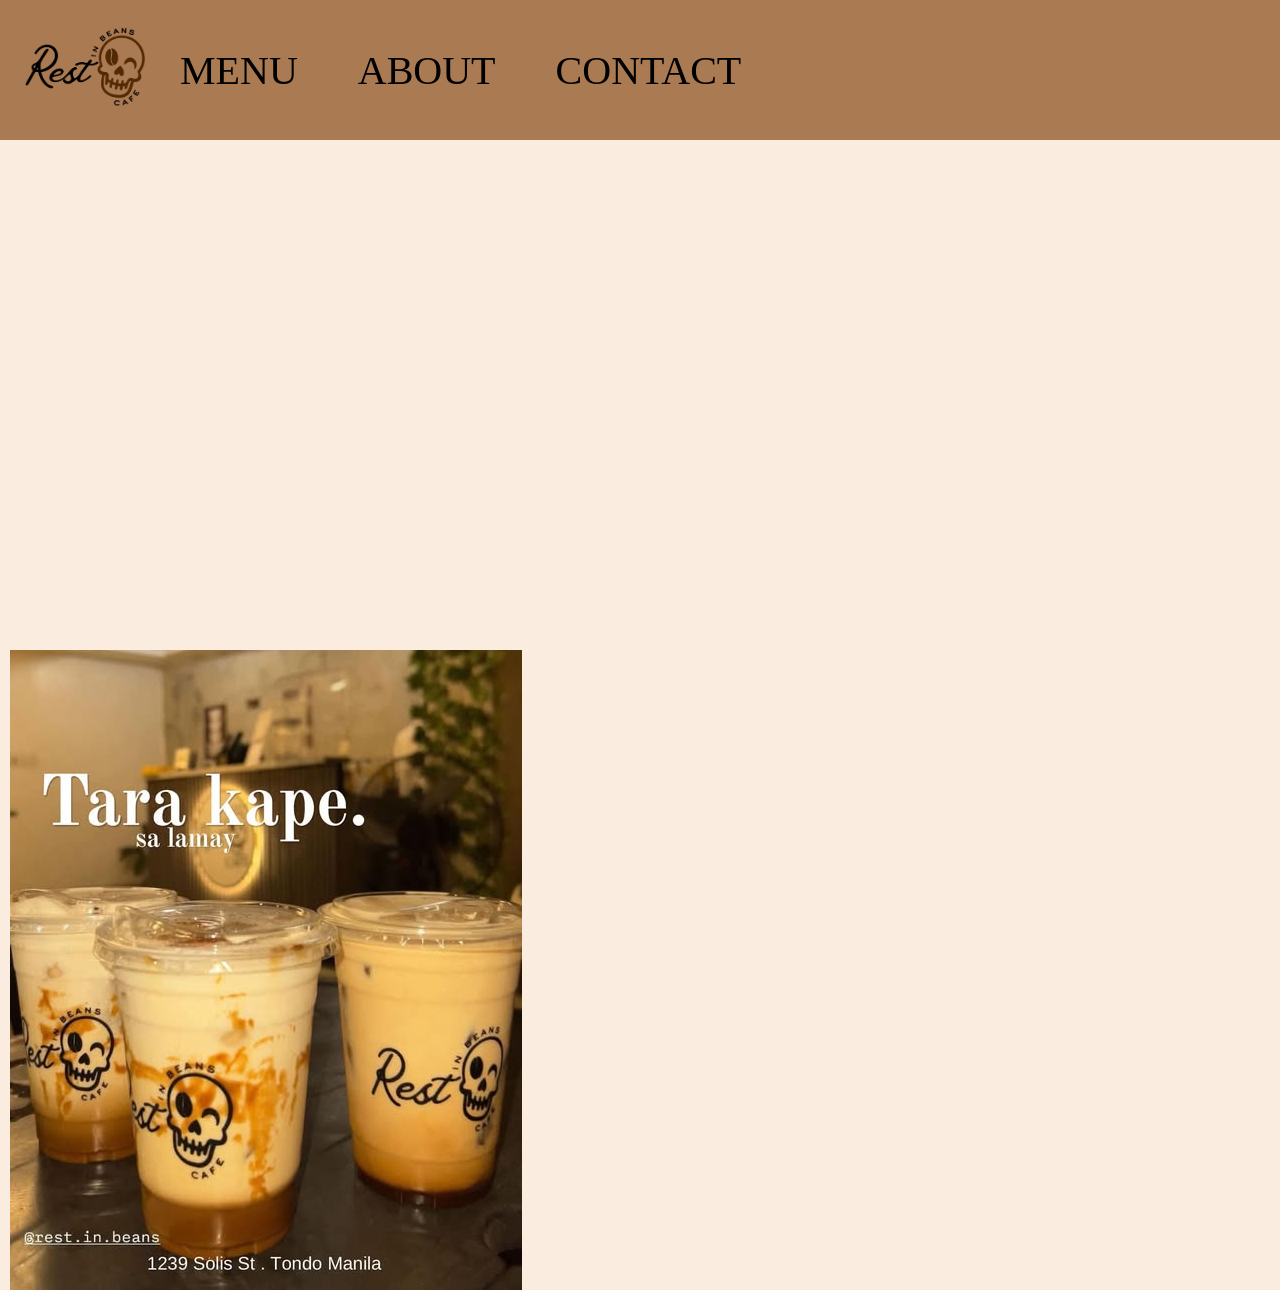
==== live server/index.html @ 7392e60d "Ver 1" ====
<html>
<head>
<meta charset="UTF-8">
<title>Rest in Beans</title>
<link rel="stylesheet" href="style.css">
</head>

<body>

<nav class="navbar">

    <ul>
        <li><img src="images/Logo.png" class="Logo"></li>
        <li><a>MENU</a></li>
        <li><a>ABOUT</a></li>
        <li><a>CONTACT</a></li>
    </ul>
</nav>

<main>
    <div>
    <video autoplay loop> 
        <source src="images/Video.mp4">
    </video>

    <image src="images/banner1.png"></image>
    </div>
    
</main>

<footer>

</footer>
</body>

</html>
---- live server/style.css ----
body {
    margin: 0;
    padding: 0;
    background-color: #faeddf;
}

.navbar ul{

    list-style-type: none;
    background-color: #aa7a52;
    padding: 0px;
    margin: 0px;
    font-size: 40px;
    display: flex;
    align-items: center;
}

.logo {

    width: 130px;
    height: auto;
    margin-left: 20px;
}


.navbar a{

    color: black;
    text-decoration: none;
    padding: 10px;
    margin: 20px;
    display: block;
    text-align: center;
}

.navbar a:hover {
    color: grey;
}

video {
    margin-top: 50px;
    margin-left: 6px;
    width: 71.8%;
    height: auto;
}

img {

    margin-left: 10;
}
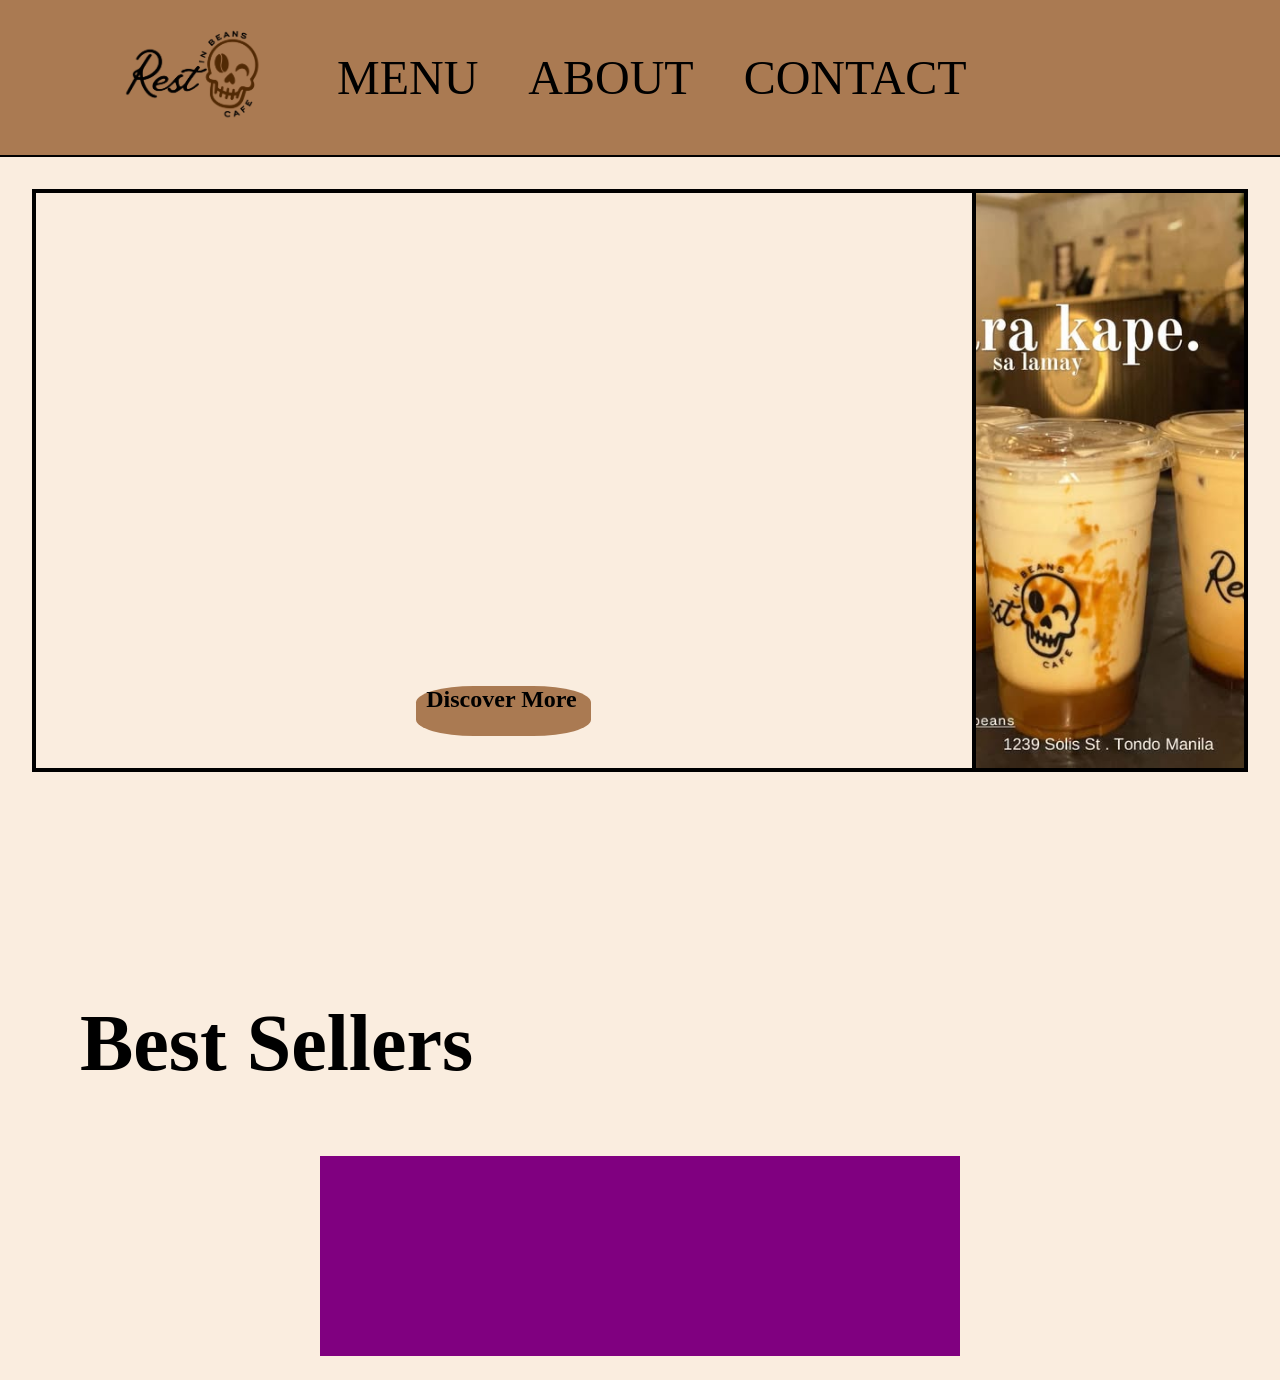
==== commit a3f74b3e: "absolutely no idea what I am doing dawg -changed to grid layout -added section for product showcase" ====
--- a/live server/index.html
+++ b/live server/index.html
@@ -3,29 +3,77 @@
 <meta charset="UTF-8">
 <title>Rest in Beans</title>
 <link rel="stylesheet" href="style.css">
+
+<!-- google fonts, for libre baskerville -->
+
+<link rel="preconnect" href="https://fonts.googleapis.com">
+<link rel="preconnect" href="https://fonts.gstatic.com" crossorigin>
+<link href="https://fonts.googleapis.com/css2?family=Libre+Baskerville:ital,wght@0,400..700;1,400..700&display=swap" rel="stylesheet">
+
 </head>
 
 <body>
-
+    
+<!-- Navigation bar -->
 <nav class="navbar">
-
     <ul>
         <li><img src="images/Logo.png" class="Logo"></li>
-        <li><a>MENU</a></li>
-        <li><a>ABOUT</a></li>
-        <li><a>CONTACT</a></li>
+        <li><a href="menu.html">MENU</a></li>
+        <li><a href="about.html">ABOUT</a></li>
+        <li><a href="contact.html">CONTACT</a></li>
     </ul>
 </nav>
 
 <main>
-    <div>
+
+    <!-- Video and picture banner -->
+
+    <section class="banner">
+    <div class="banner_video">
+
+    <div class="video_overlay">
+        <div class="oval"><h2 class="oval_h2">Discover More</h2></div>
+    </div>
+
     <video autoplay loop> 
         <source src="images/Video.mp4">
     </video>
+    </div>
 
+    <div class="banner_image">
     <image src="images/banner1.png"></image>
     </div>
+
+    </section>
+
+    <!-- best seller -->
+
+     <section class="bestseller">
+
+        <div><h1>Best Sellers</h1></div>
+
+         <!-- Best seller seleciton -->
+
+        <div class="highlighter1"></div>
+
+    </section>
+
+    <!-- product showcase -->
+
+    <section class="product_showcase">
+
+        <div class="product_cookies">
+        </div>
+
+        <div product_cookietext>
+
+        </div>
+
+    </section>
     
+  
+    
+
 </main>
 
 <footer>
@@ -33,4 +81,4 @@
 </footer>
 </body>
 
-</html>+</html>
--- a/live server/style.css
+++ b/live server/style.css
@@ -4,47 +4,143 @@
     background-color: #faeddf;
 }
 
+/* Starting from here, CSS for navigation bar */
 .navbar ul{
 
     list-style-type: none;
     background-color: #aa7a52;
     padding: 0px;
     margin: 0px;
-    font-size: 40px;
+    font-size: 48px;
     display: flex;
     align-items: center;
+    border-bottom: 2px solid black;
 }
 
 .logo {
 
-    width: 130px;
+    width: 3em;
     height: auto;
-    margin-left: 20px;
+    margin-left: 1.5em;
+    padding-inline: 1em;
+    cursor: pointer;
 }
-
 
 .navbar a{
 
     color: black;
+    font-family: "Libre-Baskerville";
     text-decoration: none;
-    padding: 10px;
+    padding: 5px;
     margin: 20px;
     display: block;
     text-align: center;
+    user-select: none;
+    cursor: pointer;
 }
 
 .navbar a:hover {
     color: grey;
 }
 
-video {
-    margin-top: 50px;
-    margin-left: 6px;
-    width: 71.8%;
-    height: auto;
+/*navigation style sheet ends here*/
+
+
+/*video & img banner*/
+
+.banner {
+    display: grid;
+    grid-template-columns: 3.5fr 1fr;
+    margin: 2em;
+    border: 4px solid black;
 }
 
-img {
+.oval {
+  height: 50px;
+  width: 175px;
+  background-color: #aa7a52;
+  border-radius: 33%;
+}
 
-    margin-left: 10;
+.oval_h2 {
+    margin-left: 10px;
+    margin-top: 60px;
 }
+.video_overlay {
+    margin-top: 400px;
+    position: absolute;
+}
+
+.banner_video {
+    display: grid;
+    justify-items: center;
+    align-items: center;
+    border-right: 4px solid black;
+}
+
+.banner_video video {
+  width: 100%;
+  height: 575px;
+  object-fit: cover;
+  object-position: center;
+  display: block;
+}
+
+
+.banner_image {
+    display: grid;
+    justify-items: center;
+    align-items: center;
+}
+
+.banner_image img {
+  width: 100%;
+  height: 575px;
+  object-fit: cover;
+  object-position: center;
+  display: block;
+}
+
+/*best seller*/
+
+.highlighter1 {
+    background-color: purple;
+    height: 200px;
+    width: auto;
+    margin-inline: 20rem;
+
+}
+
+.bestseller {
+    display: grid;
+    grid-template-rows: 2fr 2fr;
+    margin-top: 10rem;
+}
+
+.bestseller h1 {
+    font-size: 5em;
+    margin-left: 1em;
+}
+
+/*product showcase*/
+
+.product_showcase {
+    display: grid;
+    grid-template-columns: 1fr 1fr;
+}
+
+.product_cookies {
+    display: grid;
+    justify-content: center;
+    align-items: center;
+}
+
+.product_cookies img {
+
+    width: auto;
+    height: 500px;
+    object-fit: cover;
+    object-position: center;
+    display: block;
+}
+
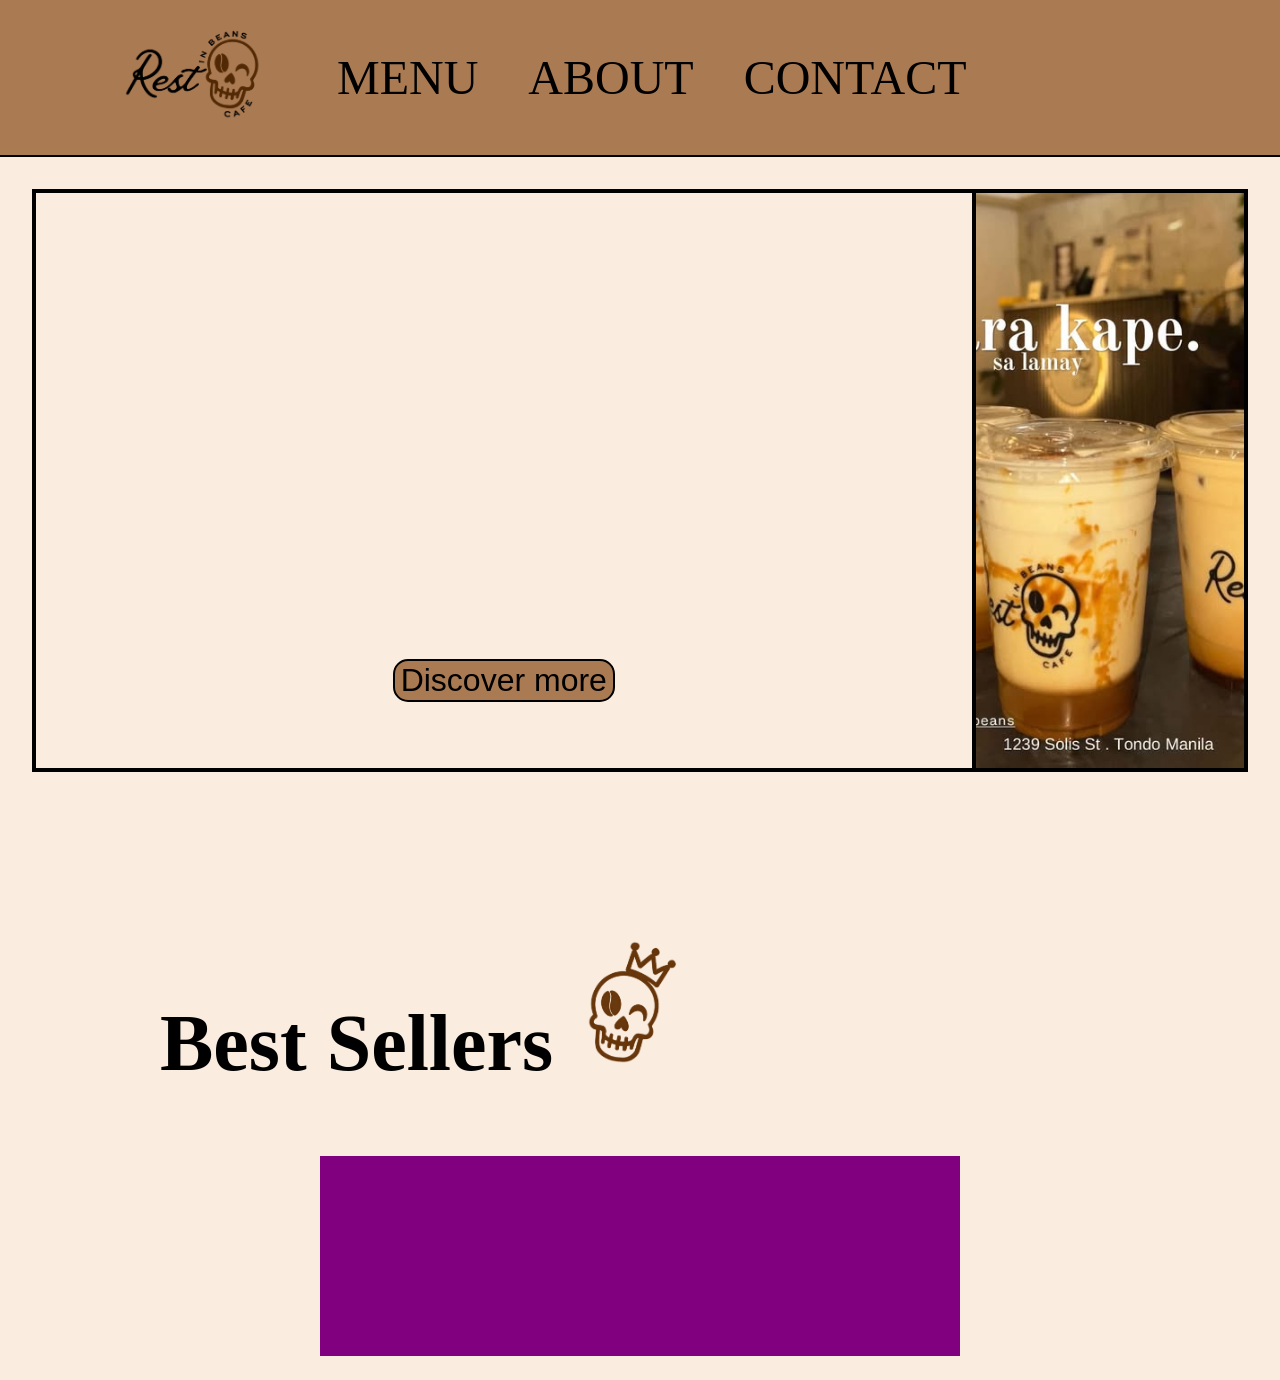
==== commit aae55785: "ver 0.3 discover more button and logo" ====
--- a/live server/index.html
+++ b/live server/index.html
@@ -32,7 +32,7 @@
     <div class="banner_video">
 
     <div class="video_overlay">
-        <div class="oval"><h2 class="oval_h2">Discover More</h2></div>
+        <button class="button_discovermore">Discover more</button>
     </div>
 
     <video autoplay loop> 
@@ -50,7 +50,10 @@
 
      <section class="bestseller">
 
-        <div><h1>Best Sellers</h1></div>
+        <div class="seller_header">
+            <h1>Best Sellers</h1>
+            <img src="images/bestseller.png">
+        </div>
 
          <!-- Best seller seleciton -->
 
--- a/live server/style.css
+++ b/live server/style.css
@@ -55,20 +55,21 @@
     border: 4px solid black;
 }
 
-.oval {
-  height: 50px;
-  width: 175px;
-  background-color: #aa7a52;
-  border-radius: 33%;
-}
-
-.oval_h2 {
-    margin-left: 10px;
-    margin-top: 60px;
-}
 .video_overlay {
     margin-top: 400px;
     position: absolute;
+}
+
+.video_overlay button{
+     background-color: #aa7a52;
+    border: 2px solid black;
+    font-size: 2em;
+    cursor: pointer;
+    border-radius: 15px;
+}
+
+.video_overlay button:hover {
+    background-color: blanchedalmond;
 }
 
 .banner_video {
@@ -117,9 +118,19 @@
     margin-top: 10rem;
 }
 
-.bestseller h1 {
+.seller_header {
+    display: flex;
+    flex-direction: row;
+}
+
+.seller_header h1 {
     font-size: 5em;
-    margin-left: 1em;
+    margin-left: 2em;
+}
+
+.seller_header img {
+    width: auto;
+    height: 140px;
 }
 
 /*product showcase*/
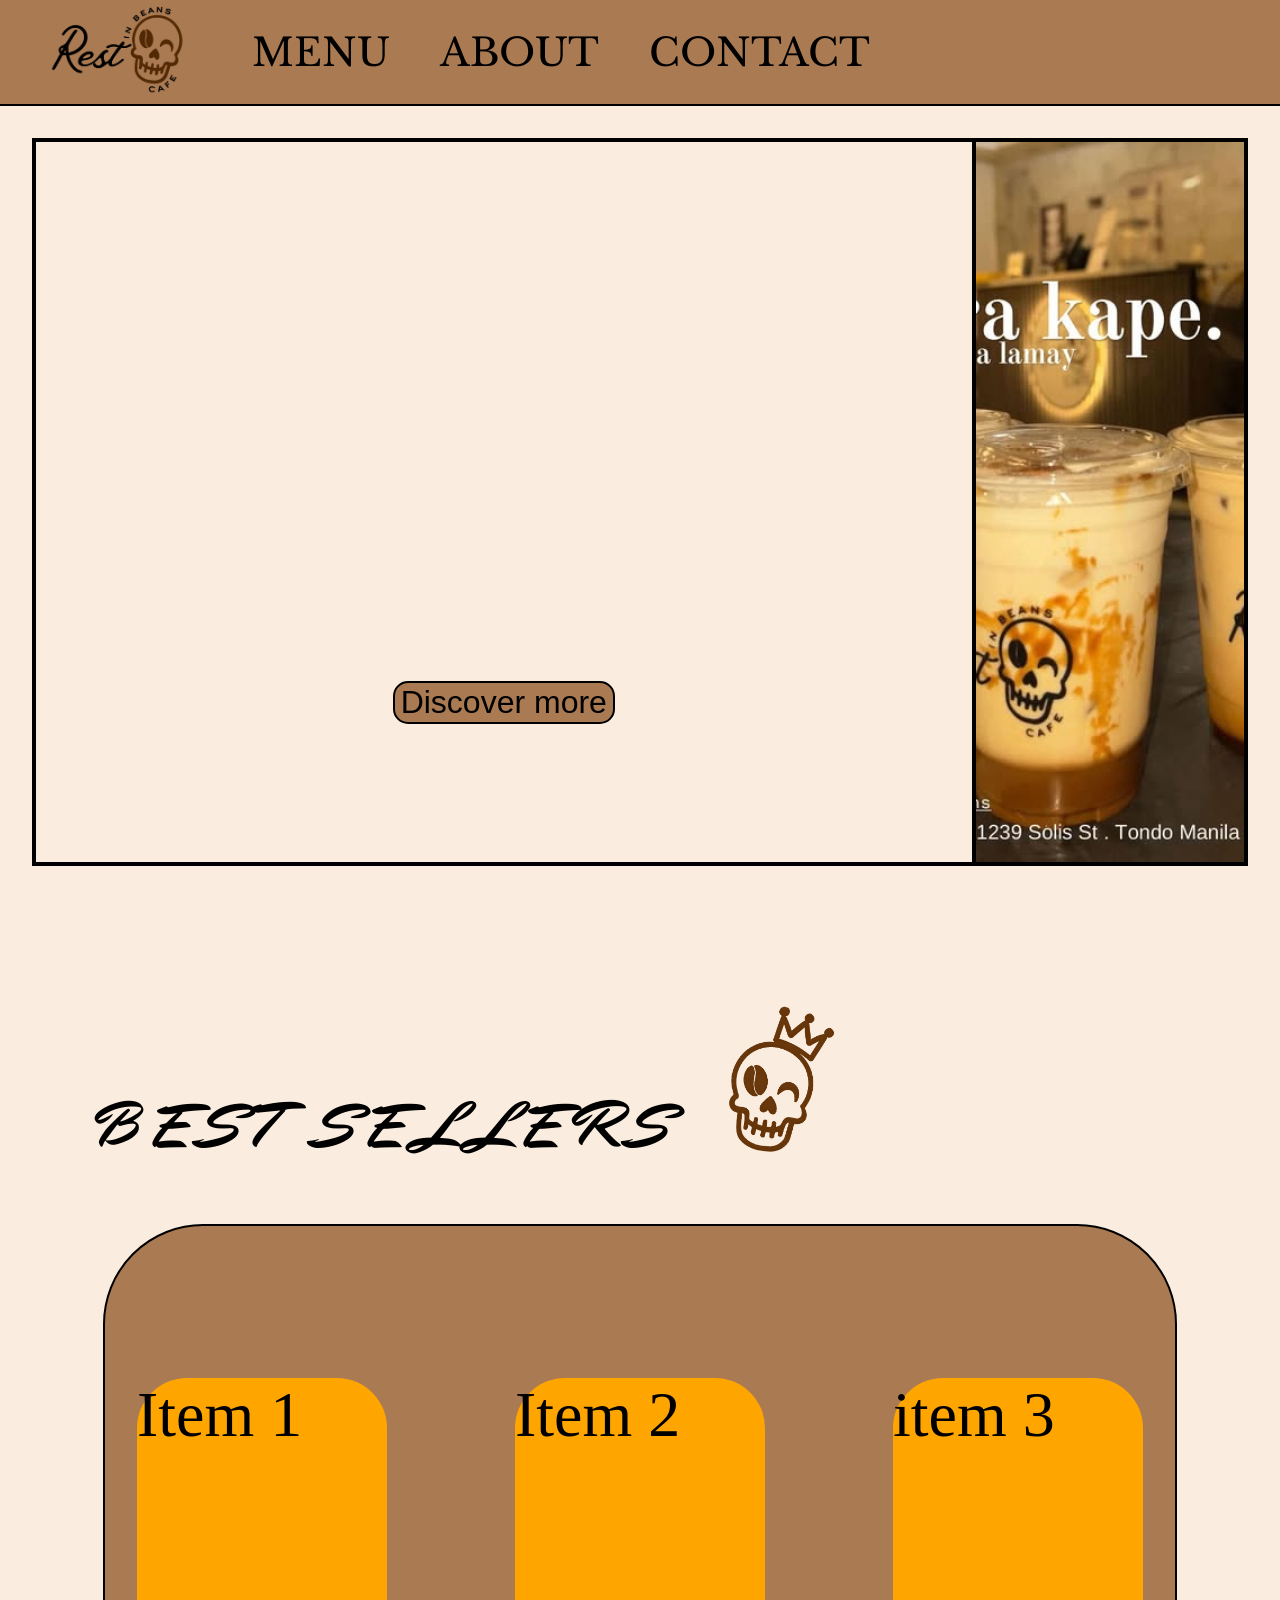
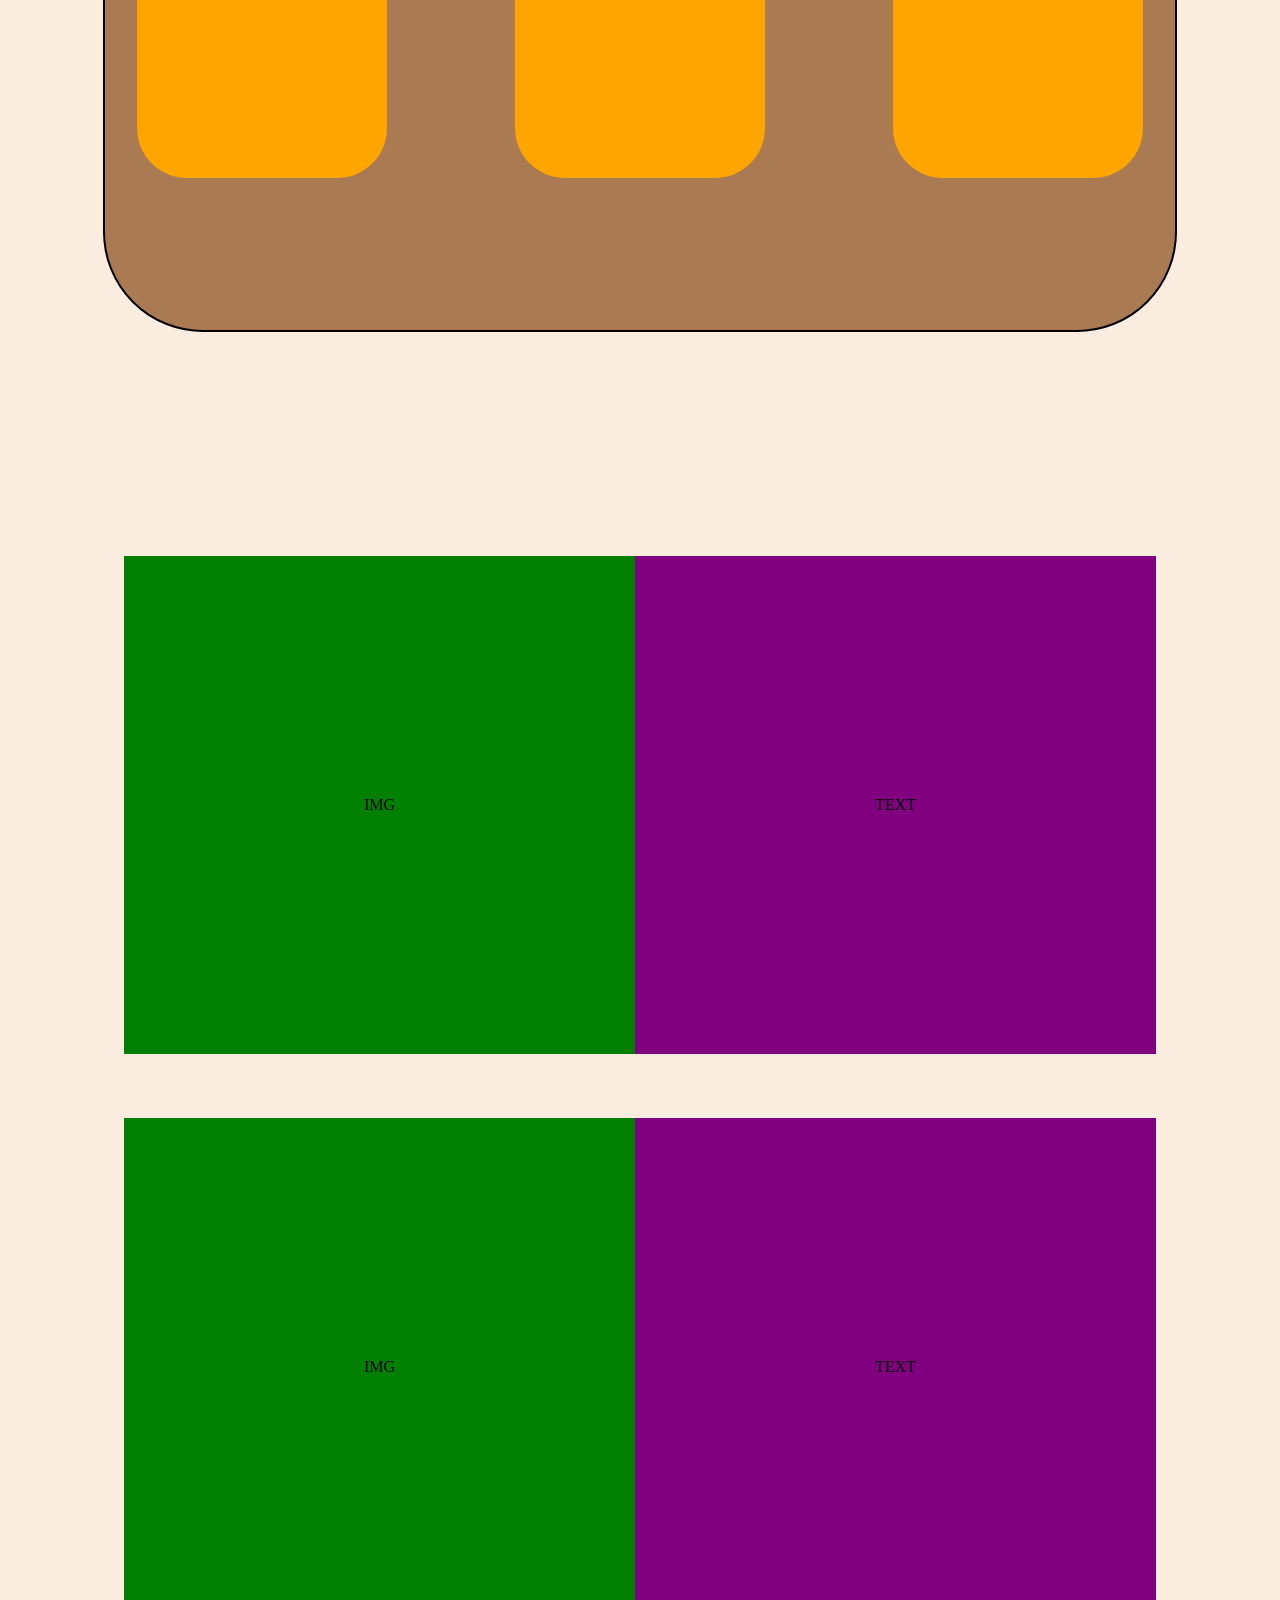
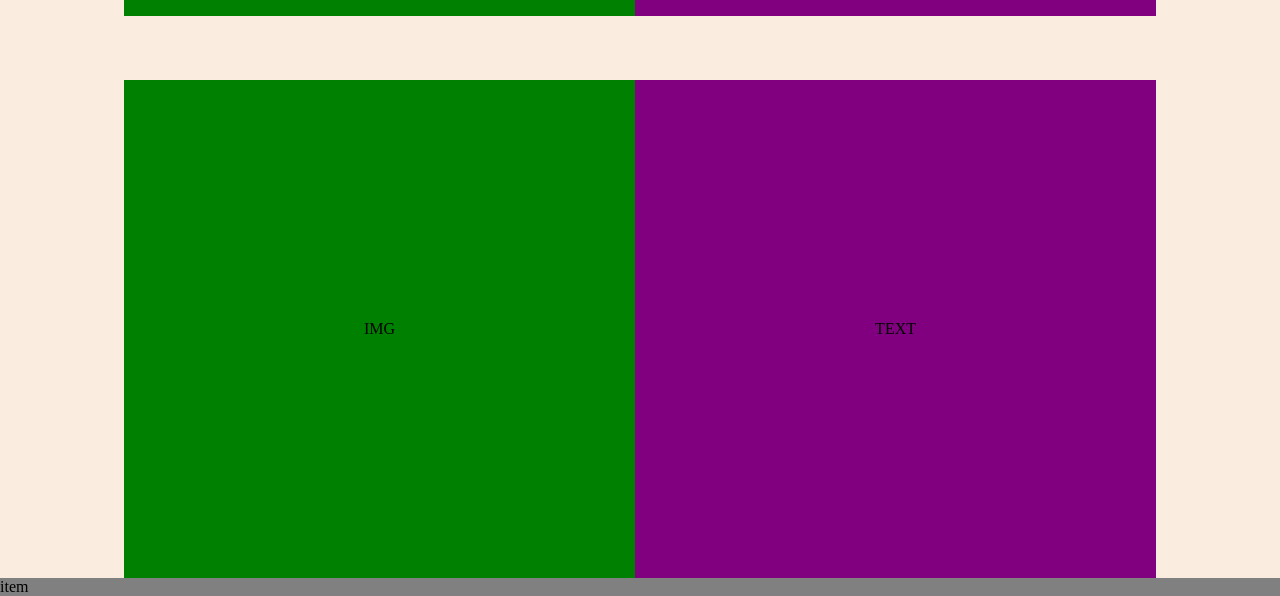
==== commit 2b8ed7ec: "Add files via upload" ====
--- a/live server/index.html
+++ b/live server/index.html
@@ -10,12 +10,17 @@
 <link rel="preconnect" href="https://fonts.gstatic.com" crossorigin>
 <link href="https://fonts.googleapis.com/css2?family=Libre+Baskerville:ital,wght@0,400..700;1,400..700&display=swap" rel="stylesheet">
 
+<link rel="preconnect" href="https://fonts.googleapis.com">
+<link rel="preconnect" href="https://fonts.gstatic.com" crossorigin>
+<link href="https://fonts.googleapis.com/css2?family=Mr+Dafoe&display=swap" rel="stylesheet">
+
 </head>
 
 <body>
     
 <!-- Navigation bar -->
-<nav class="navbar">
+ <head>
+    <nav class="navbar">
     <ul>
         <li><img src="images/Logo.png" class="Logo"></li>
         <li><a href="menu.html">MENU</a></li>
@@ -23,6 +28,9 @@
         <li><a href="contact.html">CONTACT</a></li>
     </ul>
 </nav>
+
+
+ </head>
 
 <main>
 
@@ -35,7 +43,7 @@
         <button class="button_discovermore">Discover more</button>
     </div>
 
-    <video autoplay loop> 
+    <video autoplay loop mute> 
         <source src="images/Video.mp4">
     </video>
     </div>
@@ -48,30 +56,74 @@
 
     <!-- best seller -->
 
-     <section class="bestseller">
+    <section class="best_seller">
 
-        <div class="seller_header">
-            <h1>Best Sellers</h1>
-            <img src="images/bestseller.png">
+        <h2 class="sellerheader">BEST SELLERS<i><img src="images/bestseller.png" height="170rem" width="auto"; style="position: relative; top: 20px;" ></i></h2>
+        <div class="sellerban">
+            
+
+            <div class="selector"> 
+            
+                <div class="ProductCard">
+                    Item 1
+                </div>
+
+                <div class="ProductCard">
+                    Item 2
+                </div>
+                    
+                <div class="ProductCard">
+                    item 3
+                </div>
+
+            </div>
         </div>
 
-         <!-- Best seller seleciton -->
-
-        <div class="highlighter1"></div>
-
+        
     </section>
 
     <!-- product showcase -->
 
     <section class="product_showcase">
 
-        <div class="product_cookies">
+        <div class="product_area">
+            <div class="product_cookies">
+                 IMG
+             </div>
+
+             <div class="product_cookietext">
+                TEXT
+             </div>
         </div>
+        
+    </section>
 
-        <div product_cookietext>
+     <section class="product_showcase">
 
+        <div class="product_area">
+            <div class="product_cookies">
+                 IMG
+             </div>
+
+             <div class="product_cookietext">
+                TEXT
+             </div>
         </div>
+        
+    </section>
 
+     <section class="product_showcase">
+
+        <div class="product_area">
+            <div class="product_cookies">
+                 IMG
+             </div>
+
+             <div class="product_cookietext">
+                TEXT
+             </div>
+        </div>
+        
     </section>
     
   
@@ -80,8 +132,9 @@
 </main>
 
 <footer>
+item
+</footer>
 
-</footer>
 </body>
 
 </html>
--- a/live server/style.css
+++ b/live server/style.css
@@ -2,16 +2,38 @@
     margin: 0;
     padding: 0;
     background-color: #faeddf;
-}
+
+    display: grid;
+    grid-template-columns: 1fr;
+    grid-template-rows: auto 1fr auto;
+    grid-template-areas: 
+    "header"
+    "main"
+    "footer";
+}
+
+.main {
+    grid-area: main;
+
+}
+/* google fonts  */
+
+.love-light-regular {
+  font-family: "Love Light", cursive;
+  font-weight: 400;
+  font-style: normal;
+}
+
 
 /* Starting from here, CSS for navigation bar */
 .navbar ul{
 
+    height: 6.5rem;
     list-style-type: none;
     background-color: #aa7a52;
     padding: 0px;
     margin: 0px;
-    font-size: 48px;
+    font-size: 2.4rem;
     display: flex;
     align-items: center;
     border-bottom: 2px solid black;
@@ -19,9 +41,9 @@
 
 .logo {
 
-    width: 3em;
+    width: 3.7em;
     height: auto;
-    margin-left: 1.5em;
+    margin-left: 0.5rem;
     padding-inline: 1em;
     cursor: pointer;
 }
@@ -29,7 +51,6 @@
 .navbar a{
 
     color: black;
-    font-family: "Libre-Baskerville";
     text-decoration: none;
     padding: 5px;
     margin: 20px;
@@ -37,6 +58,11 @@
     text-align: center;
     user-select: none;
     cursor: pointer;
+
+    font-family: "Libre Baskerville", serif;
+    font-optical-sizing: auto;
+    font-weight: <weight>;
+    font-style: normal
 }
 
 .navbar a:hover {
@@ -52,6 +78,7 @@
     display: grid;
     grid-template-columns: 3.5fr 1fr;
     margin: 2em;
+    margin-bottom: 3.4rem;
     border: 4px solid black;
 }
 
@@ -81,7 +108,7 @@
 
 .banner_video video {
   width: 100%;
-  height: 575px;
+  height: 45rem;
   object-fit: cover;
   object-position: center;
   display: block;
@@ -96,7 +123,7 @@
 
 .banner_image img {
   width: 100%;
-  height: 575px;
+  height: 45rem;
   object-fit: cover;
   object-position: center;
   display: block;
@@ -104,54 +131,90 @@
 
 /*best seller*/
 
-.highlighter1 {
-    background-color: purple;
-    height: 200px;
-    width: auto;
-    margin-inline: 20rem;
-
-}
-
-.bestseller {
-    display: grid;
-    grid-template-rows: 2fr 2fr;
-    margin-top: 10rem;
-}
-
-.seller_header {
+.sellerheader {
+    font-size: 4rem;
+    margin-left: 6rem;
+  font-family: "Mr Dafoe", cursive;
+  font-weight: 200;
+  font-style: normal;
+  letter-spacing: 1rem;
+}
+
+.best_seller {
+    background-color: #faeddf;
+    display: grid;
+}
+
+.sellerban  {
+    font-size: 4rem;
+    display: grid;
+    place-items: center;
+}
+
+.selector {
+    background-color: #aa7a52;
+    border-radius: 100px;
+
+    height: 40rem;
+     padding: 2rem ;
+   margin-bottom: 10rem;
+   
+
+   display: flex;
+   flex-direction: row;
+   border: 2px solid black;
+    align-items: center;
+    gap: 8rem;
+}
+
+.ProductCard {
+
+    background-color: orange;
+    border-radius: 50px;
+    height: 400px;
+    width: 250px;
+
+}
+
+/*product showcase*/
+
+.product_showcase {
+    display: grid;
+}
+
+.product_area {
     display: flex;
     flex-direction: row;
-}
-
-.seller_header h1 {
-    font-size: 5em;
-    margin-left: 2em;
-}
-
-.seller_header img {
-    width: auto;
-    height: 140px;
-}
-
-/*product showcase*/
-
-.product_showcase {
-    display: grid;
-    grid-template-columns: 1fr 1fr;
+    justify-content: center;
+    margin-top: 4rem;
 }
 
 .product_cookies {
-    display: grid;
-    justify-content: center;
-    align-items: center;
-}
-
-.product_cookies img {
-
-    width: auto;
-    height: 500px;
-    object-fit: cover;
-    object-position: center;
-    display: block;
-}
-
+    background-color: green;
+    padding: 15rem;
+}
+
+.product_cookietext {
+    background-color: purple;
+    padding: 15rem;
+}
+
+/*footer*/
+
+footer {
+    background-color: grey;
+    grid-area: footer;
+    display: grid;
+}
+
+.footer_section1 {
+
+}
+
+.footer_section2 {
+
+}
+
+.footer_section13 {
+    
+}
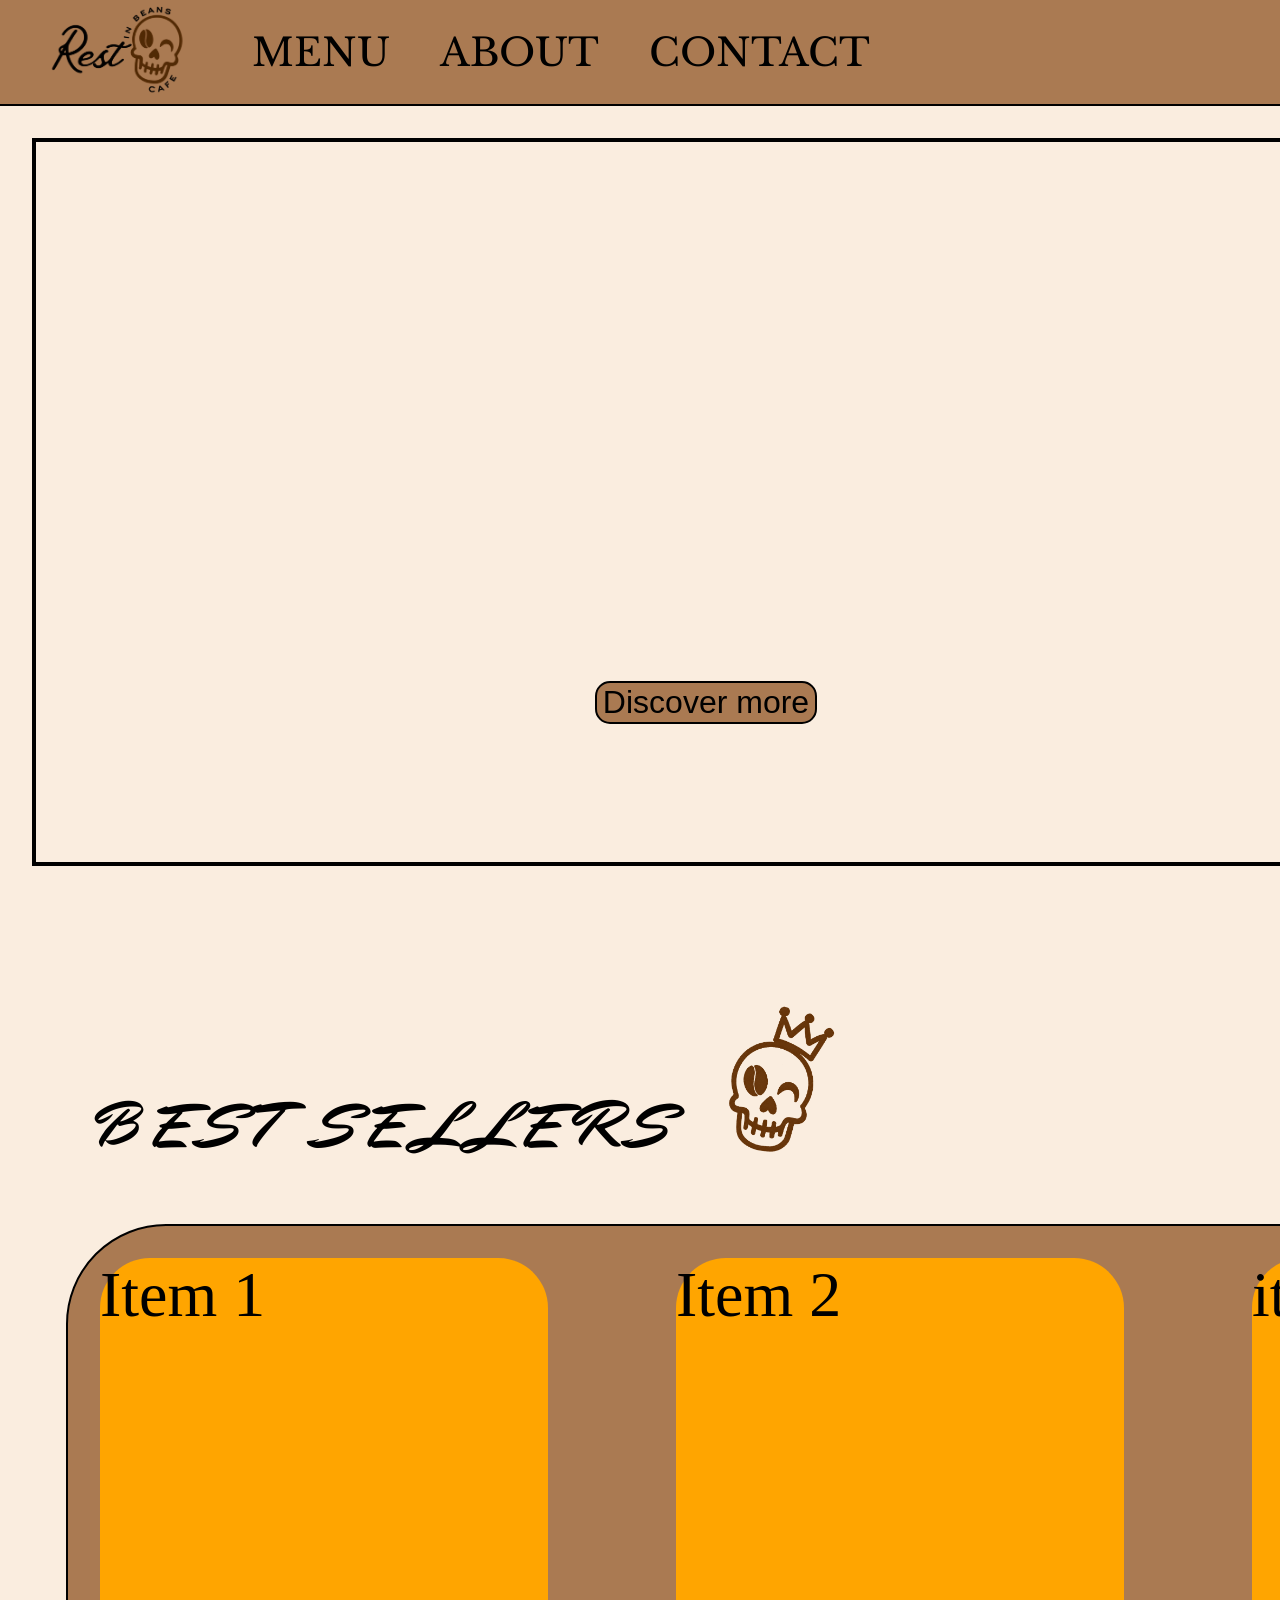
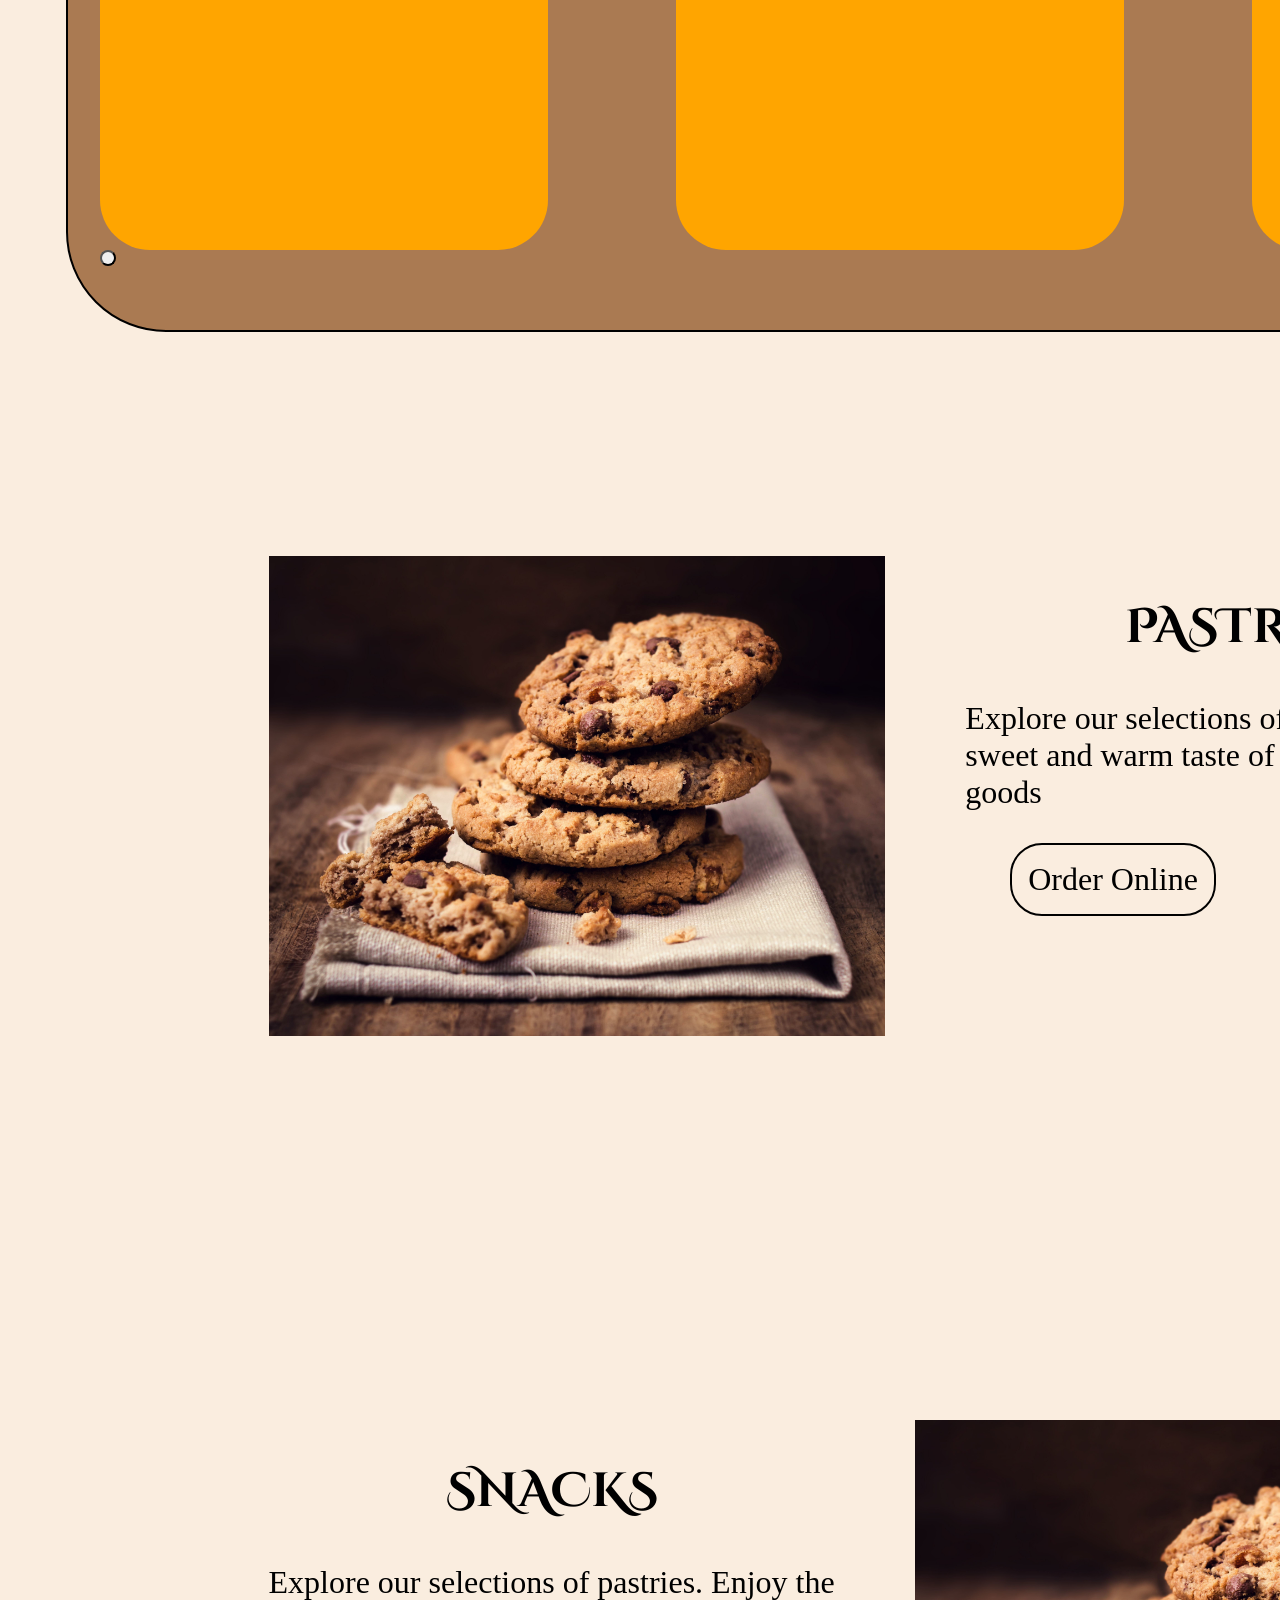
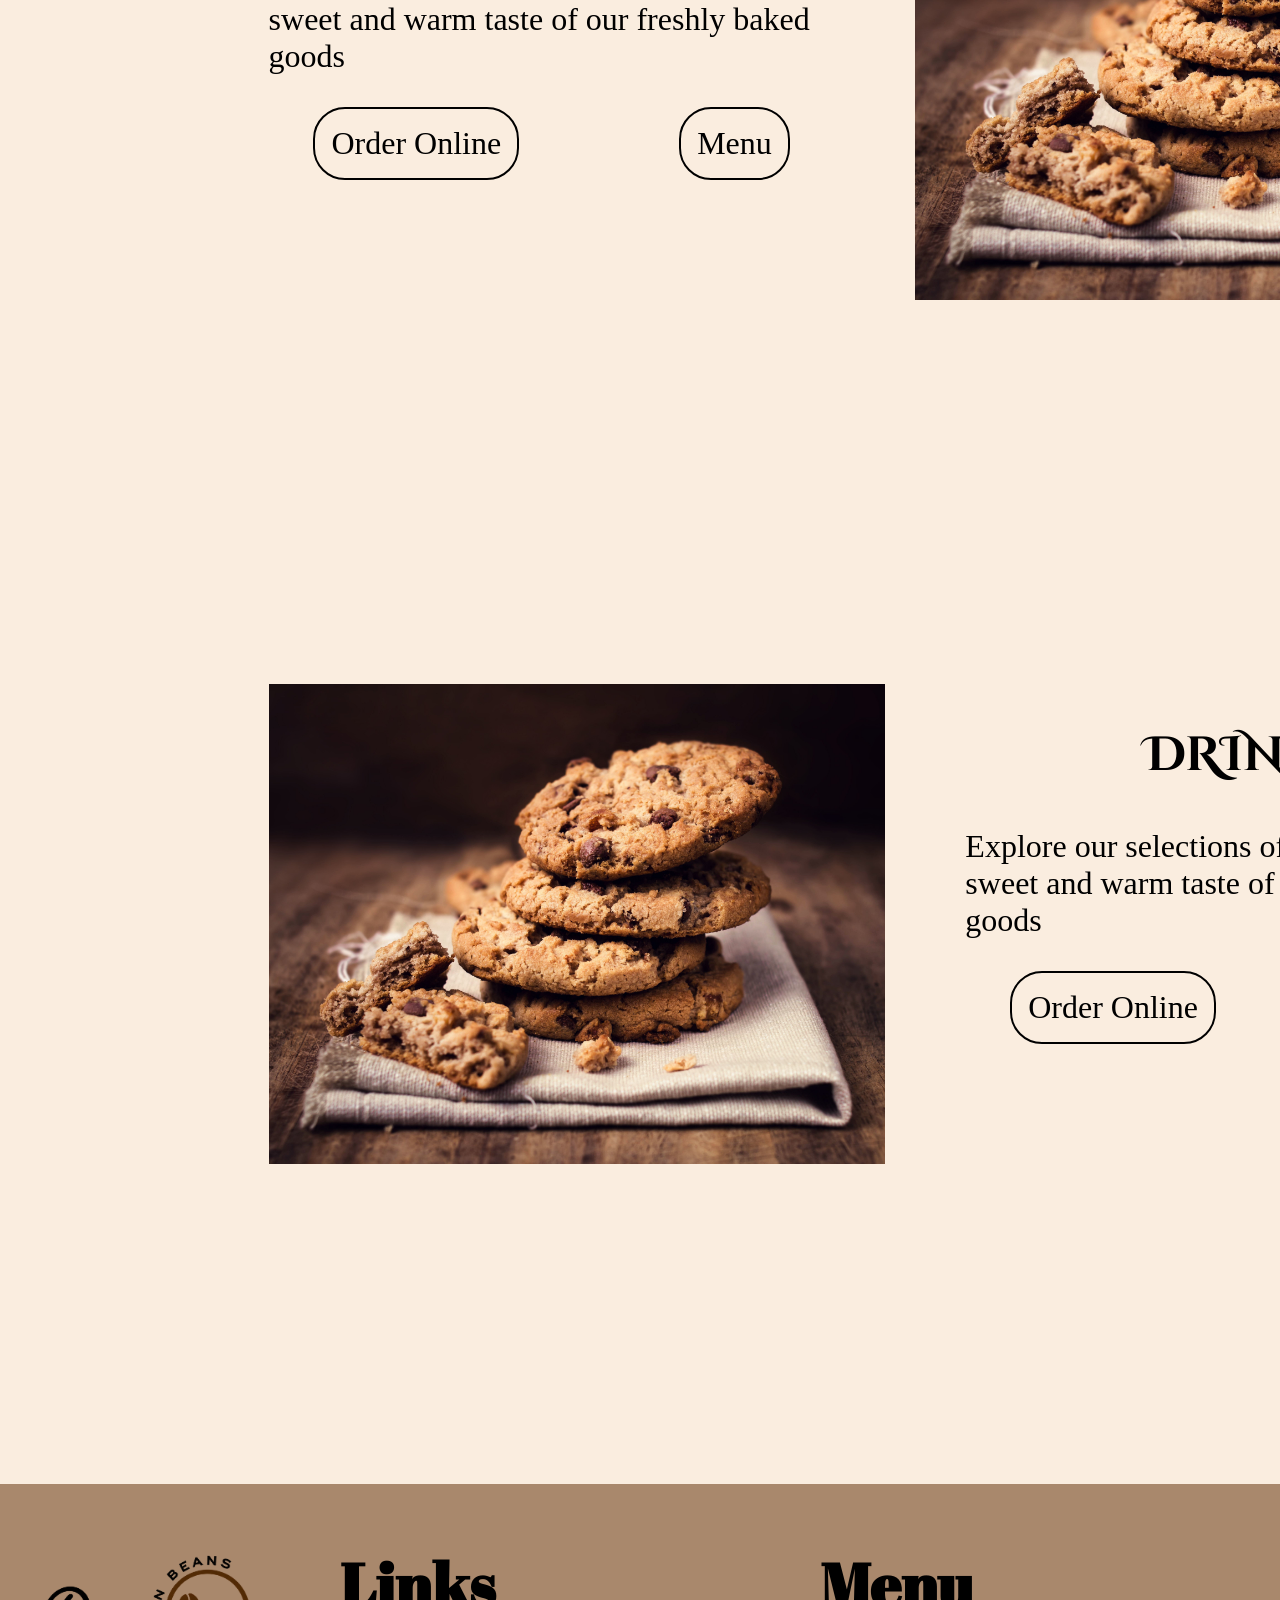
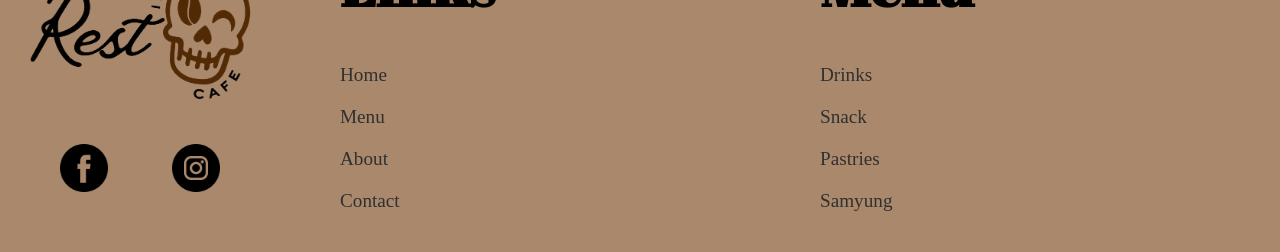
==== commit 00ad67ce: "home page ver 0.5" ====
--- a/live server/index.html
+++ b/live server/index.html
@@ -9,10 +9,10 @@
 <link rel="preconnect" href="https://fonts.googleapis.com">
 <link rel="preconnect" href="https://fonts.gstatic.com" crossorigin>
 <link href="https://fonts.googleapis.com/css2?family=Libre+Baskerville:ital,wght@0,400..700;1,400..700&display=swap" rel="stylesheet">
-
-<link rel="preconnect" href="https://fonts.googleapis.com">
-<link rel="preconnect" href="https://fonts.gstatic.com" crossorigin>
 <link href="https://fonts.googleapis.com/css2?family=Mr+Dafoe&display=swap" rel="stylesheet">
+<link href="https://fonts.googleapis.com/css2?family=Cinzel+Decorative:wght@400;700;900&display=swap" rel="stylesheet">
+<link href="https://fonts.googleapis.com/css2?family=Rouge+Script&display=swap" rel="stylesheet">
+<link href="https://fonts.googleapis.com/css2?family=Abril+Fatface&family=Rouge+Script&display=swap" rel="stylesheet">
 
 </head>
 
@@ -43,7 +43,7 @@
         <button class="button_discovermore">Discover more</button>
     </div>
 
-    <video autoplay loop mute> 
+    <video autoplay loop muted> 
         <source src="images/Video.mp4">
     </video>
     </div>
@@ -60,23 +60,29 @@
 
         <h2 class="sellerheader">BEST SELLERS<i><img src="images/bestseller.png" height="170rem" width="auto"; style="position: relative; top: 20px;" ></i></h2>
         <div class="sellerban">
+            <div class="selector"> 
+
+                <div class="carousel">
+                     <div class="ProductCard">
+                     Item 1
+                     </div>
+
+                     <div class="ProductCard">
+                       Item 2
+                     </div>
+                    
+                      <div class="ProductCard">
+                      item 3
+                      </div>
+                </div>
+
+                <div class="card_button">
+                    <button></button>
+                </div>
+               
+            </div>
+
             
-
-            <div class="selector"> 
-            
-                <div class="ProductCard">
-                    Item 1
-                </div>
-
-                <div class="ProductCard">
-                    Item 2
-                </div>
-                    
-                <div class="ProductCard">
-                    item 3
-                </div>
-
-            </div>
         </div>
 
         
@@ -85,56 +91,127 @@
     <!-- product showcase -->
 
     <section class="product_showcase">
-
         <div class="product_area">
-            <div class="product_cookies">
-                 IMG
-             </div>
-
-             <div class="product_cookietext">
-                TEXT
-             </div>
+                <div>
+                <img src="images/cookies.jpg" class="productshowcase1">
+                </div>
+                <div>
+                    <div  class="product_heading"><h1>PASTRIES</h1></div>
+                    
+                    <div>
+                        <p class="product_description">Explore our selections of pastries. 
+                        Enjoy the <br> sweet and warm taste of our freshly baked
+                        <br> goods </p>
+                    </div>
+
+                    <div class="button_area">
+                        <div class="button">Order Online</div>
+                        <div class="button">Menu</div>
+                    </div>
+                </div>
+        </div>
+    </section>
+
+     <section class="product_showcase">
+        <div class="product_area">
+                   <div>
+                    <div  class="product_heading"><h1>SNACKS</h1></div>
+                    
+                    <div>
+                        <p class="product_description">Explore our selections of pastries. 
+                        Enjoy the <br> sweet and warm taste of our freshly baked
+                        <br> goods </p>
+                    </div>
+
+                    <div class="button_area">
+                        <div class="button">Order Online</div>
+                        <div class="button">Menu</div>
+                    </div>
+                </div>
+                <div>
+                <img src="images/cookies.jpg" class="productshowcase1">
+                </div>
+             
+        </div>
+    </section>
+    
+    <section class="product_showcase">
+        <div class="product_area">
+                <div>
+                <img src="images/cookies.jpg" class="productshowcase1">
+                </div>
+                <div>
+                    <div  class="product_heading"><h1>DRINKS</h1></div>
+                    
+                    <div>
+                        <p class="product_description">Explore our selections of pastries. 
+                        Enjoy the <br> sweet and warm taste of our freshly baked
+                        <br> goods </p>
+                    </div>
+
+                    <div class="button_area">
+                        <div class="button">Order Online</div>
+                        <div class="button">Menu</div>
+                    </div>
+                </div>
+        </div>
+    </section>
+
+    
+
+</main>
+
+<!-- Star of Footer -->
+
+<footer>
+
+<div class="footer_area">
+    <div class="footer_section1">
+        <div>
+            <img src="images/Logo.png" class="footer_logo">
         </div>
         
-    </section>
-
-     <section class="product_showcase">
-
-        <div class="product_area">
-            <div class="product_cookies">
-                 IMG
-             </div>
-
-             <div class="product_cookietext">
-                TEXT
-             </div>
-        </div>
         
-    </section>
-
-     <section class="product_showcase">
-
-        <div class="product_area">
-            <div class="product_cookies">
-                 IMG
-             </div>
-
-             <div class="product_cookietext">
-                TEXT
-             </div>
-        </div>
-        
-    </section>
-    
-  
-    
-
-</main>
-
-<footer>
-item
+        <div class="socmed_area">
+            <a><img src="images/footer/facebook.png" class="footer_socmed"></a>
+            <a><img src="images/footer/instagram.png" class="footer_socmed"></a>
+        </div>
+    </div>
+
+    <div class="footer_section2">
+        <h1 class="footer_heading">Links</h1>
+
+        <ul class="footer_list">
+            <li><a>Home</a></li>
+            <li><a>Menu</a></li>
+            <li><a>About</a></li>
+            <li><a>Contact</a></li>
+        </ul>
+    </div>
+
+    <div class="footer_section2">
+        <h1 class="footer_heading">Menu</h1>
+
+         <ul class="footer_list">
+            <li><a>Drinks</a></li>
+            <li><a>Snack</a></li>
+            <li><a>Pastries</a></li>
+            <li><a>Samyung</a></li>
+        </ul>
+    </div>
+
+    <div class="footer_section2">
+        <h1 class="footer_heading">Contacts</h1>
+
+        <ul class="footer_list">
+            <li><a>Contact Number : 09515422593</a></li>
+            <li><a>Email Address : alkalinebenniepayer@gmail.com</a></li>
+            <li><a>Address : 2777A Juan Luna St., Tondo, Gagalangin</a></li>
+        </ul>
+    </div>
+</div>
+
 </footer>
 
 </body>
-
 </html>
--- a/live server/style.css
+++ b/live server/style.css
@@ -14,7 +14,6 @@
 
 .main {
     grid-area: main;
-
 }
 /* google fonts  */
 
@@ -40,7 +39,6 @@
 }
 
 .logo {
-
     width: 3.7em;
     height: auto;
     margin-left: 0.5rem;
@@ -61,7 +59,7 @@
 
     font-family: "Libre Baskerville", serif;
     font-optical-sizing: auto;
-    font-weight: <weight>;
+    font-weight: 40;
     font-style: normal
 }
 
@@ -156,30 +154,60 @@
     border-radius: 100px;
 
     height: 40rem;
-     padding: 2rem ;
-   margin-bottom: 10rem;
+    width: 100rem;
+    padding: 2rem ;
+    margin-bottom: 10rem;
    
-
    display: flex;
-   flex-direction: row;
+   flex-direction: column;
    border: 2px solid black;
-    align-items: center;
+    
+}
+
+.carousel {
+    display: flex;
+    flex-direction: row;
     gap: 8rem;
+    align-items: center;
+    justify-content: center;
+}
+
+.card_button{
+    display: flex;
+    justify-items: center;
+    place-items: center;
+    align-items: center;
+}
+
+.card_button button{
+    border-radius: 50%;
+    height: 1rem;
+    width: 1rem;
+    
 }
 
 .ProductCard {
 
     background-color: orange;
     border-radius: 50px;
-    height: 400px;
-    width: 250px;
+    height: 37rem;
+    width: 28rem;
 
 }
 
 /*product showcase*/
 
+.product_heading {
+    font-family: "Cinzel Decorative", serif;
+  font-weight: 200;
+  font-style: normal;
+  font-size: 2rem;
+  text-align: center;
+}
+
 .product_showcase {
     display: grid;
+    background-color: #faeddf;
 }
 
 .product_area {
@@ -187,34 +215,110 @@
     flex-direction: row;
     justify-content: center;
     margin-top: 4rem;
-}
-
-.product_cookies {
-    background-color: green;
-    padding: 15rem;
-}
-
-.product_cookietext {
-    background-color: purple;
-    padding: 15rem;
-}
+    margin-bottom: 20rem;
+    margin-inline: 10rem;
+    gap: 5rem;
+}
+
+.productshowcase1 {
+    height: 30rem;
+    width: auto;
+}
+
+.product_description {
+    font-size: 2rem;
+}
+
+.button_area {
+    display: flex;
+    flex-direction: row;
+    justify-content: center;
+    gap: 10rem;
+}
+
+.button {
+    border: 2px solid black;
+    border-radius: 2rem;
+    font-size: 2rem;
+    padding: 1rem;
+}
+
+
 
 /*footer*/
 
 footer {
-    background-color: grey;
+    background-color: #a9886c;
+    display: flex;
+    justify-content: center;
     grid-area: footer;
-    display: grid;
+}
+
+.footer_list {
+    list-style-type: none;
+    margin: 0;
+    padding: 0;
+    font-size: 1.2rem;
+}
+
+.footer_list li{
+   margin-bottom: 20px;
+}
+
+.footer_list a, a:visited, a:active, a:focus{
+   color: rgb(48, 48, 48);
+}
+
+.footer_list a:hover{
+   color: rgb(122, 121, 121);
+   cursor: pointer;
+}
+
+.footer_heading {
+    font-size: 60px;
+    font-family: "Abril Fatface", serif;
+    font-weight: 1px;
+    font-style: normal;
+    margin-bottom: 3rme;
+}
+
+.footer_area {
+    margin: 20px;
+    display: flex;
+    flex-direction: row;
+
 }
 
 .footer_section1 {
+    display: flex;
+    flex-direction: column;
+    align-items: center;
+    margin-right: 5rem;
+}
+
+.footer_logo {
+    height: 15rem;
+    width: auto;
+}
+
+.footer_socmed {
+    height: 3rem;
+    width: auto;
+}
+
+.footer_socmed img:hover{
+    cursor: pointer;
+}
+
+.socmed_area {
+    display: flex;
+    gap: 4rem;
 
 }
 
 .footer_section2 {
-
-}
-
-.footer_section13 {
-    
-}+    display: flex;
+    flex-direction: column;
+    width: 30rem;
+
+}
